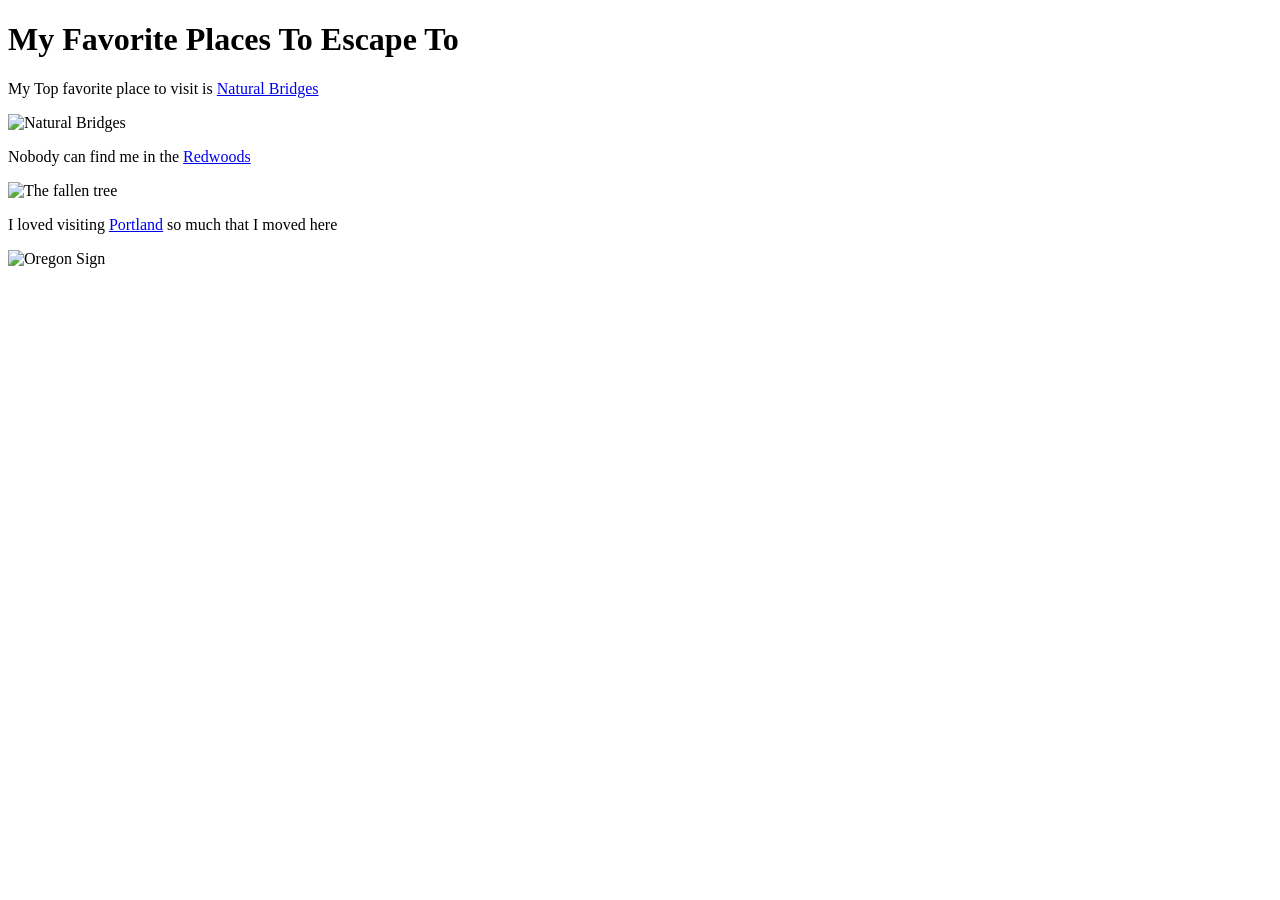
==== favorite-places.html @ d263d032 "new page for my favorite places" ====
<!DOCTYPE html>
<html>
  <head>
    <meta charset="utf-8">
    <title></title>
  </head>
  <body>
    <h1>My Favorite Places To <strong>Escape</strong> To</h1>
    <p>My Top favorite place to visit is <a href="https://en.wikipedia.org/wiki/Natural_Bridges_National_Monument">Natural Bridges</a></p>
    <img src="https://cdn3.vox-cdn.com/uploads/chorus_asset/file/6989043/santa%20cruz.jpg" alt="Natural Bridges" />
    <p>Nobody can find me in the <a href="https://en.wikipedia.org/wiki/Redwood_National_and_State_Parks">Redwoods</a></p>
    <img src="https://cdn.theatlantic.com/assets/media/img/mt/2017/01/tonedGettyImages_489048591/lead_960.jpg?1483998299" alt="The fallen tree" />
    <p>I loved visiting <a href="https://en.wikipedia.org/wiki/Portland,_Oregon">Portland</a> so much that I moved here</p>
    <img src="https://www.travelportland.com/wp-content/uploads/2013/09/whitestag2576.jpg" alt="Oregon Sign" />
    
  </body>
</html>
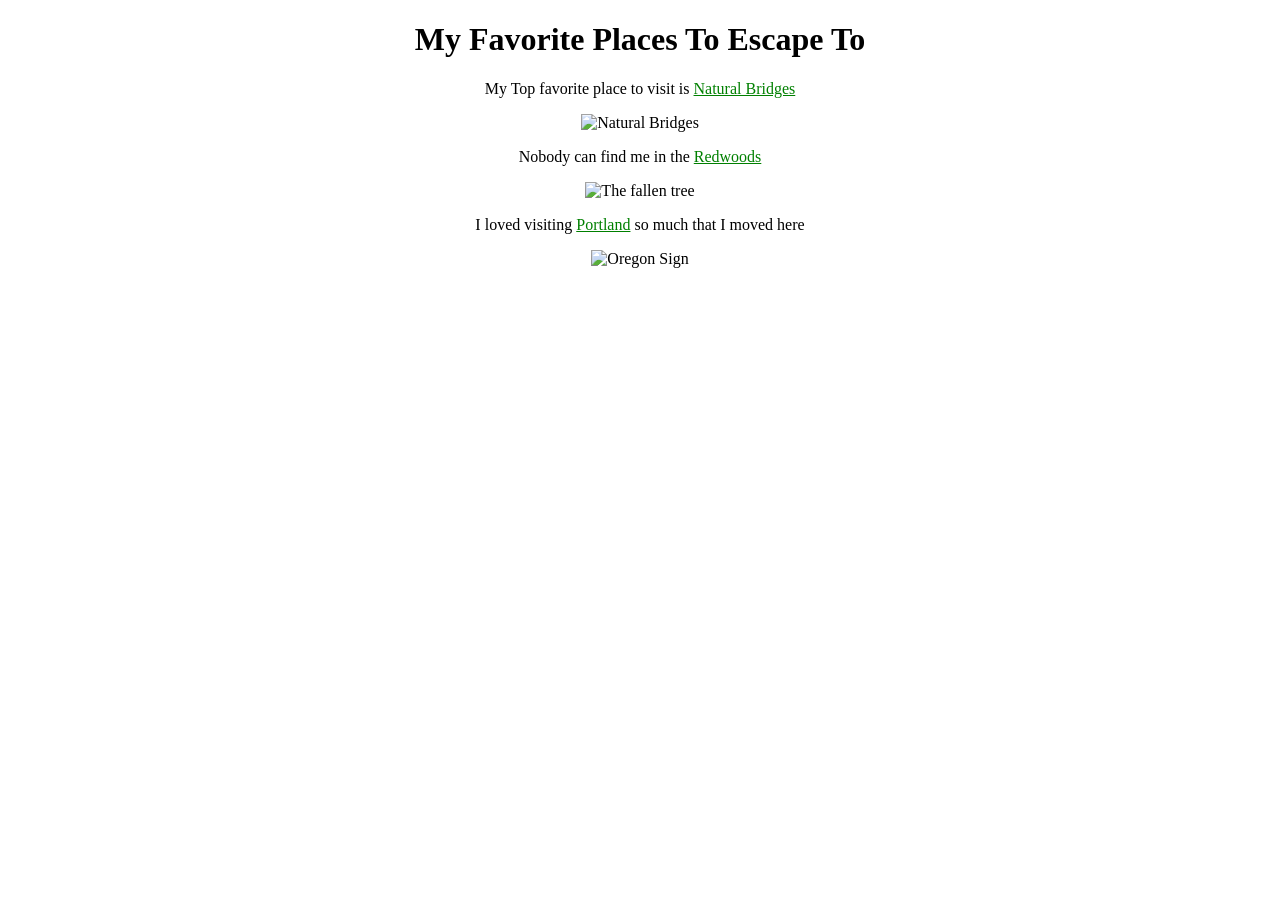
==== commit 98650893: "some css for our fav places" ====
--- a/favorite-places.html
+++ b/favorite-places.html
@@ -1,8 +1,9 @@
 <!DOCTYPE html>
 <html>
   <head>
+    <link href="css/fav.css" rel="stylesheet" type="text/css" >
     <meta charset="utf-8">
-    <title></title>
+    <title>Favorite Places</title>
   </head>
   <body>
     <h1>My Favorite Places To <strong>Escape</strong> To</h1>
@@ -12,6 +13,5 @@
     <img src="https://cdn.theatlantic.com/assets/media/img/mt/2017/01/tonedGettyImages_489048591/lead_960.jpg?1483998299" alt="The fallen tree" />
     <p>I loved visiting <a href="https://en.wikipedia.org/wiki/Portland,_Oregon">Portland</a> so much that I moved here</p>
     <img src="https://www.travelportland.com/wp-content/uploads/2013/09/whitestag2576.jpg" alt="Oregon Sign" />
-    
   </body>
 </html>
--- a/css/fav.css
+++ b/css/fav.css
@@ -0,0 +1,14 @@
+* {
+  text-align: center;
+}
+
+
+
+a {
+color: green;
+}
+
+img {
+width: 800px
+height: 600px;
+}
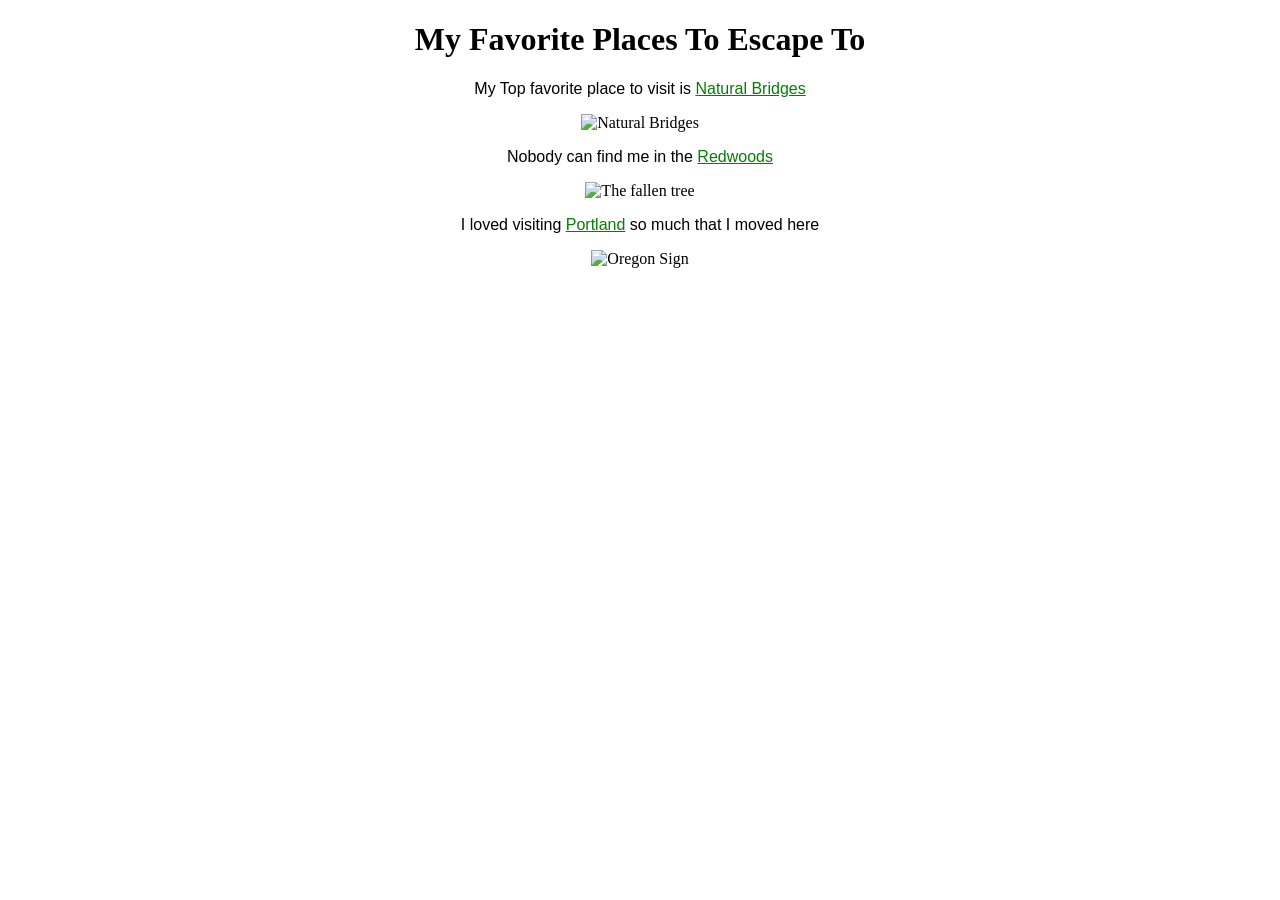
==== commit eead8e0e: "unified css file" ====
--- a/favorite-places.html
+++ b/favorite-places.html
@@ -1,7 +1,7 @@
 <!DOCTYPE html>
 <html>
   <head>
-    <link href="css/fav.css" rel="stylesheet" type="text/css" >
+    <link href="css/both.css" rel="stylesheet" type="text/css" >
     <meta charset="utf-8">
     <title>Favorite Places</title>
   </head>
--- a/css/both.css
+++ b/css/both.css
@@ -0,0 +1,27 @@
+* {
+  text-align: center;
+}
+a {
+color: green;
+}
+
+img {
+width: 800px
+height: 600px;
+}
+
+
+h2 {
+  font-style: italic;
+  text-align: center;
+}
+
+p {
+  font-family: sans-serif;
+}
+
+ul {
+  font-size: 20px;
+  line-height: 30px;
+  list-style: none;
+}
